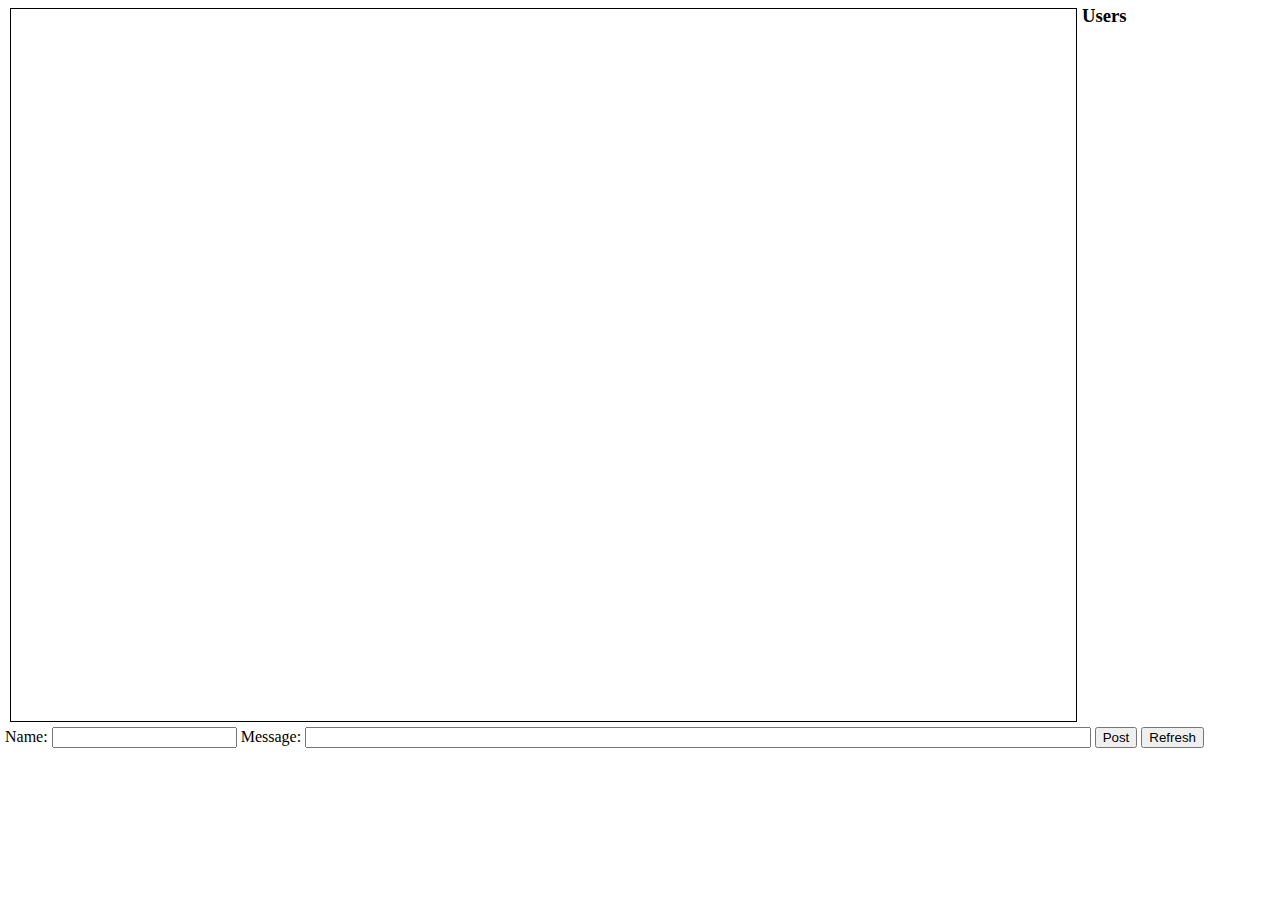
==== index.html @ ca976ef0 "Converting WebChat to use the bottle wsgi framework; and to use the paste wsgi multi-threaded server" ====
<html>
<head><title>Web Chat</title></head>
<body>
<style>
    ul { list-style-type: none; }
    body { margin-left: 5px; }
    .metaData {
        font-weight: bold;
		font-size: 90%;
    }
	.input { width: 100%; }
	#message { width: 62%; }
    .usersContainer { 
        float: right; width: 15%; height: 80%;
        margin-left: 5px;
        margin-top: -22px;
    }
    #messageLog {
        overflow-y: auto;
        height: 80%;
        display: block;
        margin: 0 0 5px 5px;
        padding: 0 0 5px 5px;
        border: 1px solid black;
    }
    .posting { background-color: gray; }
</style>
<meta name="viewport" content="width=device-width, initial-scale=1"> 

<div class="usersContainer">
    <h3>Users</h3>
    <div id="users"></div>
</div>

<div id="messageLog"></div>

<div class="input"> 
	<label for="userName">Name:</label>
	<input type="text" id="userName" value=""></input>
	<label for="message">Message:</label>
	<input type="text" id="message" value="" />
	<input type="button" id="newMessage" name="newMessage" value="Post"/>
    <input type="button" id="refresh" name="refresh" value="Refresh" />
</div>

<script src="http://ajax.googleapis.com/ajax/libs/jquery/1.10.1/jquery.min.js"></script>
<script src="hotkeyjs"></script>
<script src="js"></script>
</body>
</html>
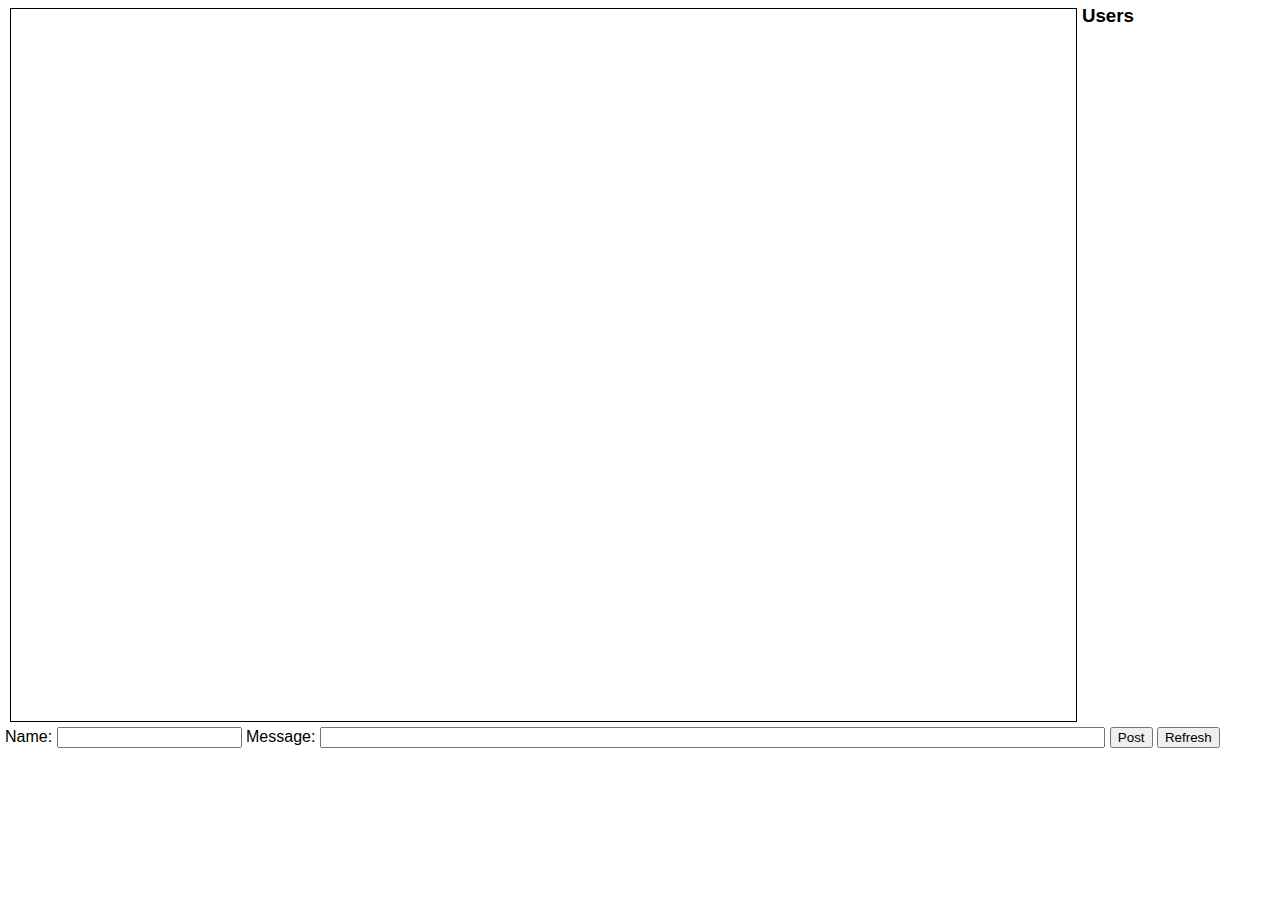
==== commit 95171275: "- Fixing datetime bug; - Changing font to Arial" ====
--- a/index.html
+++ b/index.html
@@ -3,7 +3,7 @@
 <body>
 <style>
     ul { list-style-type: none; }
-    body { margin-left: 5px; }
+    body { margin-left: 5px; font-family: Arial; }
     .metaData {
         font-weight: bold;
 		font-size: 90%;
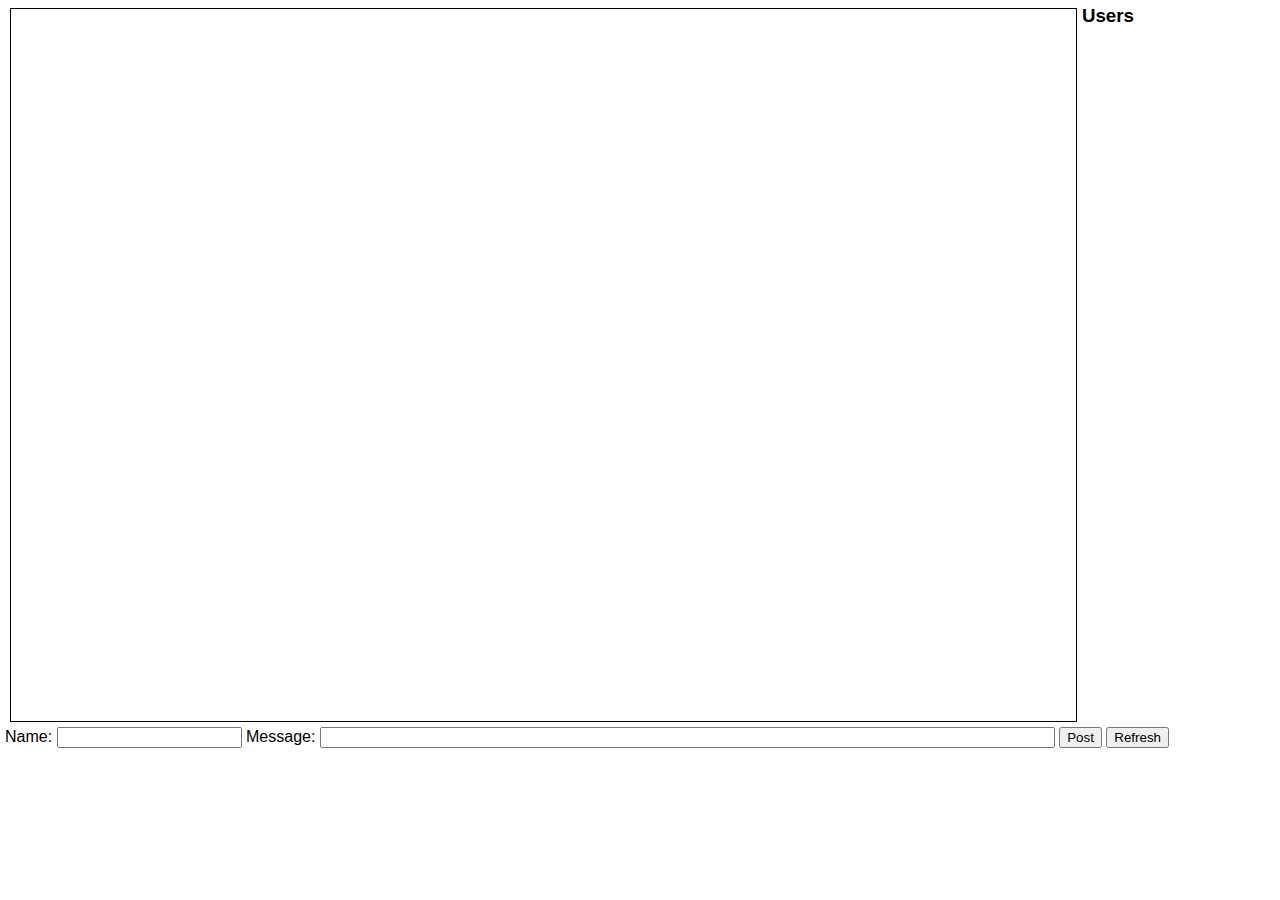
==== commit a6fc9580: "- Adding change to skip tab stop for links input into web chat - Changing the message box size to 58" ====
--- a/index.html
+++ b/index.html
@@ -9,7 +9,7 @@
 		font-size: 90%;
     }
 	.input { width: 100%; }
-	#message { width: 62%; }
+	#message { width: 58%; }
     .usersContainer { 
         float: right; width: 15%; height: 80%;
         margin-left: 5px;
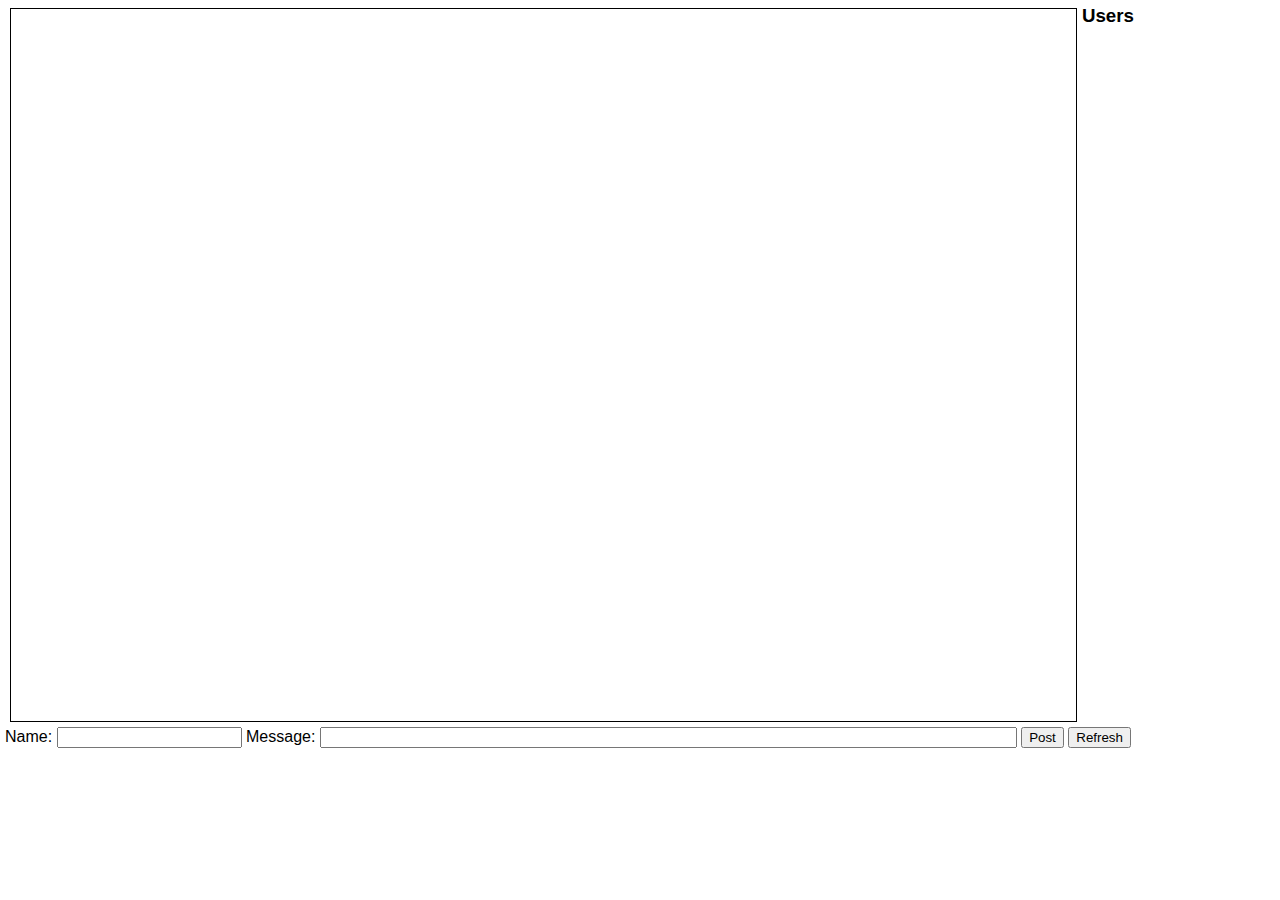
==== commit adff5ef4: "Make #message box smaller to accommodate 1/2 of screen without wrapping" ====
--- a/index.html
+++ b/index.html
@@ -9,7 +9,7 @@
 		font-size: 90%;
     }
 	.input { width: 100%; }
-	#message { width: 58%; }
+	#message { width: 55%; }
     .usersContainer { 
         float: right; width: 15%; height: 80%;
         margin-left: 5px;
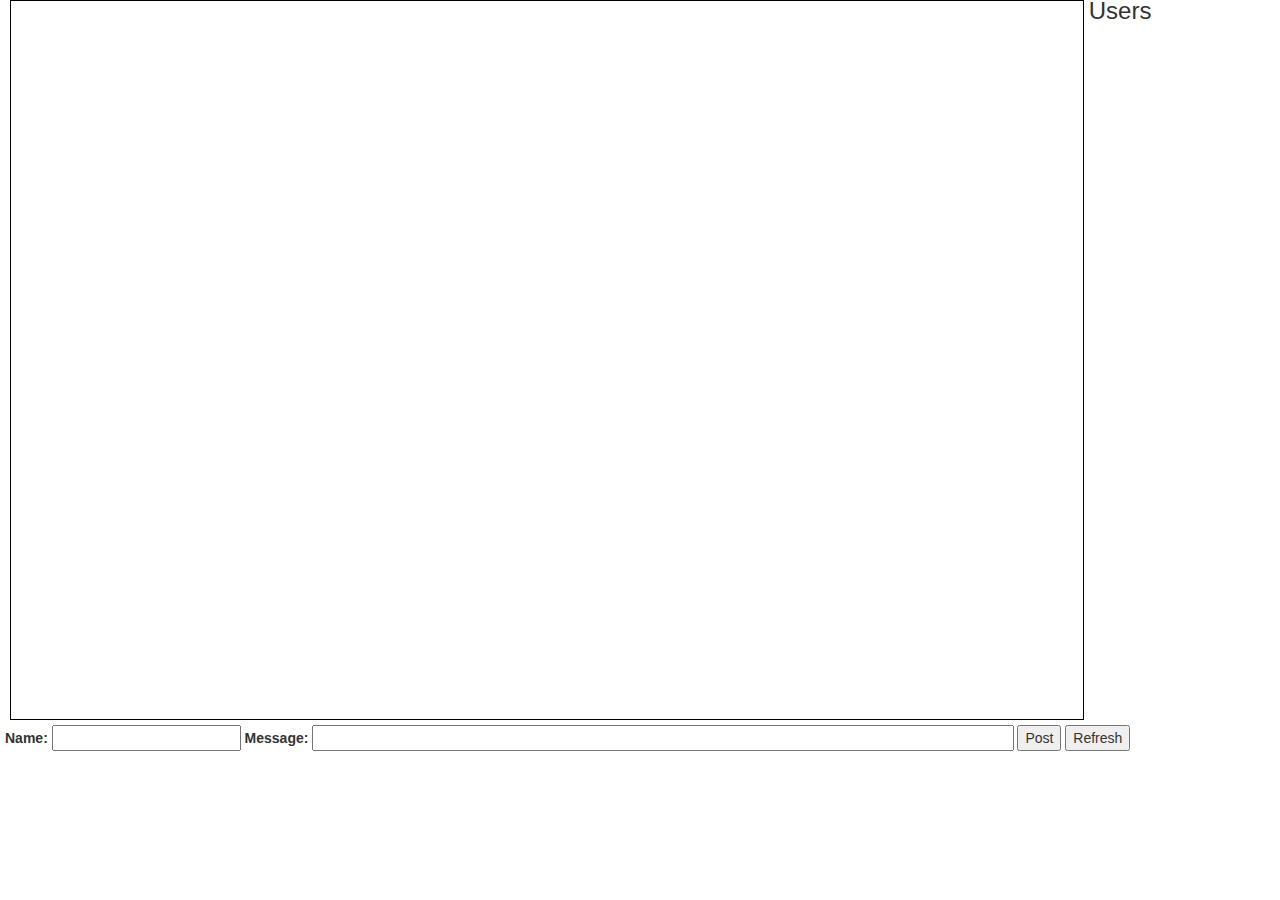
==== commit 4bb9cd5f: "- Adding Twitter Boot strap CSS file to index.html" ====
--- a/index.html
+++ b/index.html
@@ -1,5 +1,14 @@
 <html>
-<head><title>Web Chat</title></head>
+<head><title>Web Chat</title>
+<!-- Latest compiled and minified CSS -->
+<link rel="stylesheet" href="//netdna.bootstrapcdn.com/bootstrap/3.0.3/css/bootstrap.min.css">
+
+<!-- Optional theme 
+<link rel="stylesheet" href="//netdna.bootstrapcdn.com/bootstrap/3.0.3/css/bootstrap-theme.min.css">
+-->
+
+
+</head>
 <body>
 <style>
     ul { list-style-type: none; }
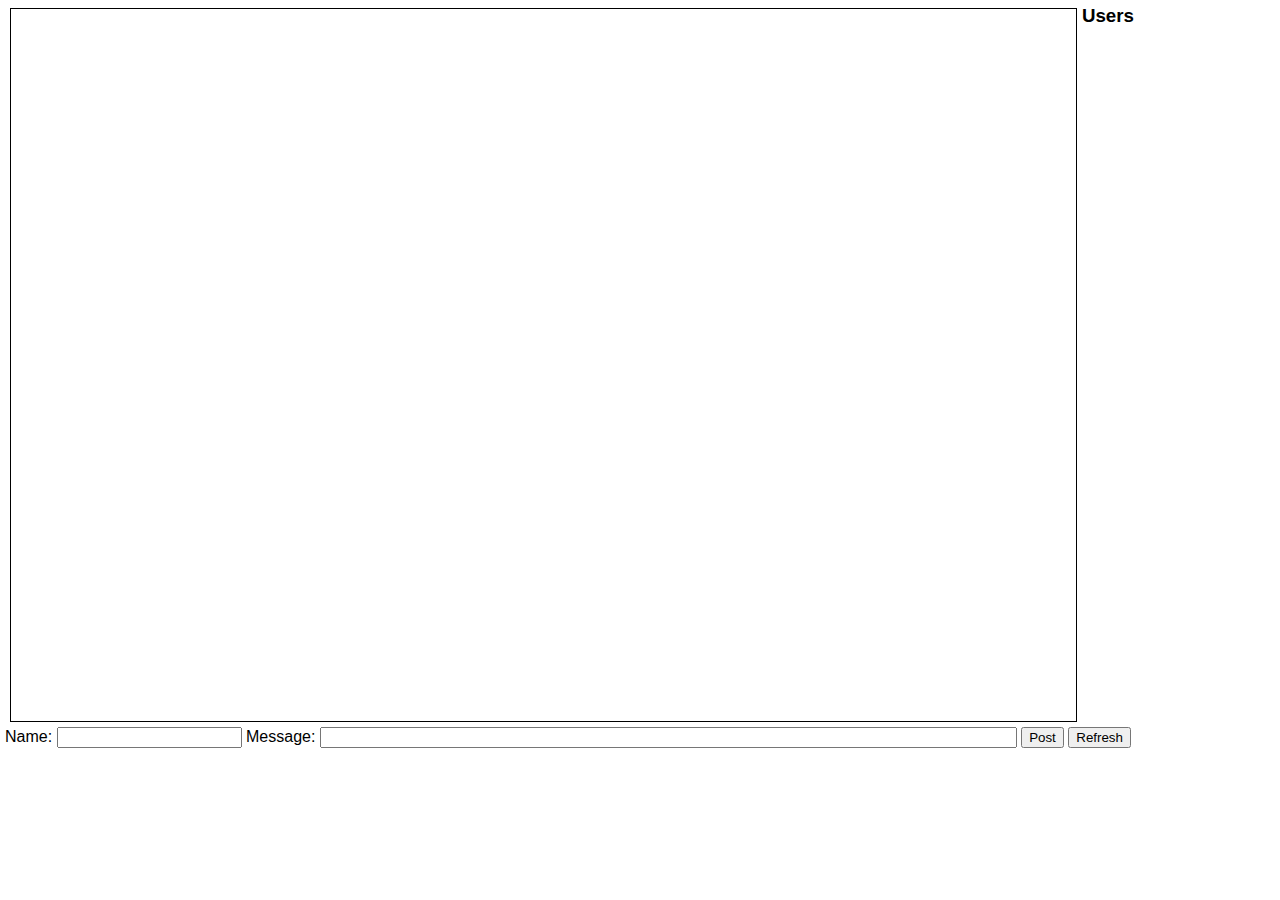
==== commit 1d9a408b: "Commenting twitter bootstrap css file include" ====
--- a/index.html
+++ b/index.html
@@ -1,7 +1,7 @@
 <html>
 <head><title>Web Chat</title>
 <!-- Latest compiled and minified CSS -->
-<link rel="stylesheet" href="//netdna.bootstrapcdn.com/bootstrap/3.0.3/css/bootstrap.min.css">
+<!--<link rel="stylesheet" href="//netdna.bootstrapcdn.com/bootstrap/3.0.3/css/bootstrap.min.css">-->
 
 <!-- Optional theme 
 <link rel="stylesheet" href="//netdna.bootstrapcdn.com/bootstrap/3.0.3/css/bootstrap-theme.min.css">
